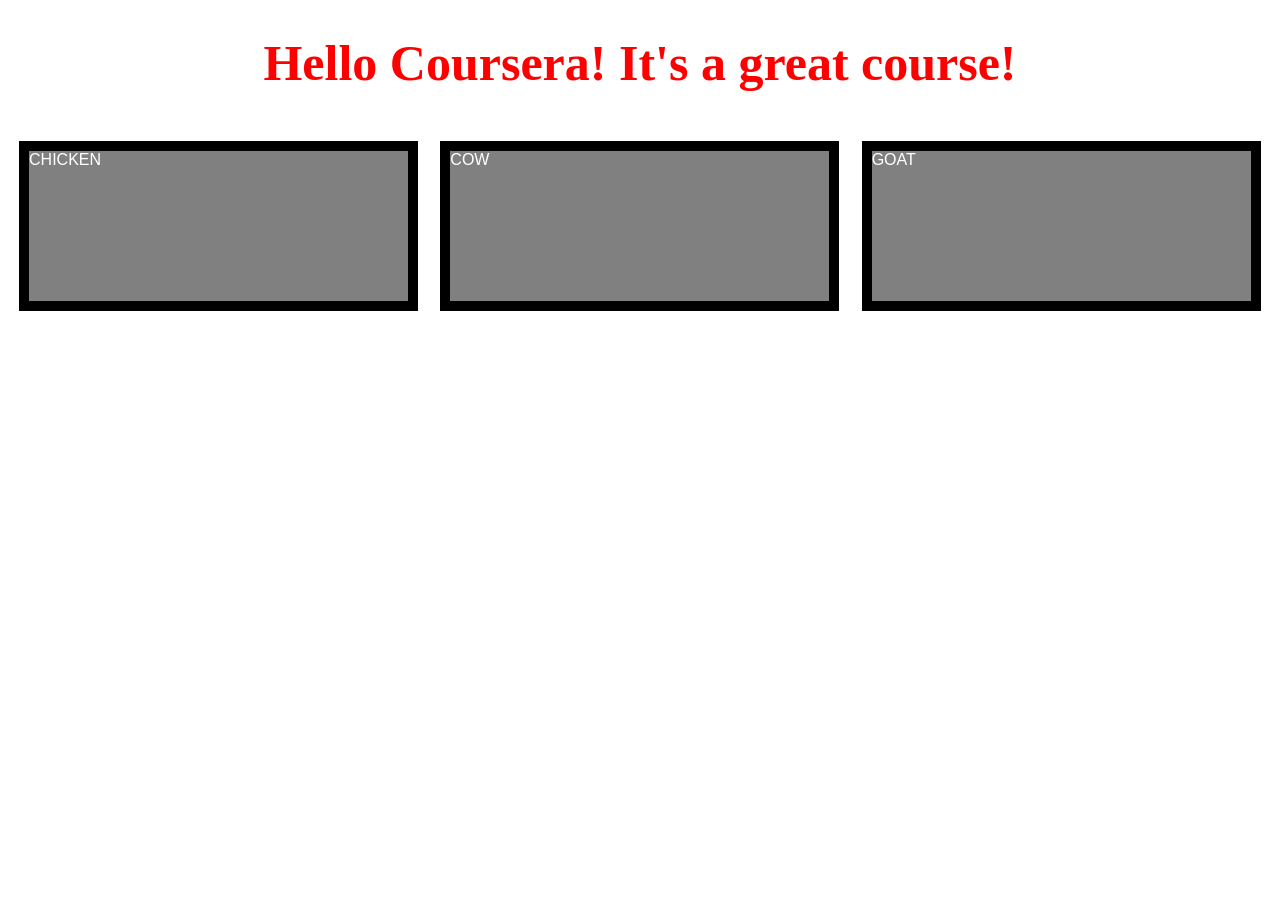
==== module2-solution/index.html @ 08e537cf "changes" ====
<!DOCTYPE html>
<html>
<head>
	<meta charset="utf-8">
	<meta name="viewport" content="width=device-width, intial-scale=1">
	<title>Hello Coursera</title>
	<link rel="stylesheet" href="css/index.css">
</head>
<body>
<h1>Hello Coursera! It's a great course!</h1>

<div class="row">
	<div class="col-lg-1 col-md-2 col-sm-3"><p>CHICKEN</p></div>
	<div class="col-lg-1 col-md-1 col-sm-3"><p>COW</p></div>
	<div class="col-lg-1 col-md-2 col-sm-3"><p>GOAT</p></div>
</div>
</body>
</html>
---- module2-solution/css/index.css ----
h1{
	font-family: cursive;
	font-size: 50px;
	text-align: center;
	color: red;
}
p {
  border: 10px solid black;
  background-color: grey;
  width: 90%;
  height: 150px;
  margin-right: auto;
  margin-left: auto;
  font-family: Helvetica;
  color: white;
}
.row {
  width: 100%;

}



@media (min-width: 992px) {
  .col-lg-1, .col-lg-2, .col-lg-3 {
    float: left;
   
  }
  .col-lg-1 {
    width: 33.33%;
  }
  .col-lg-2 {
    width: 66.66%;
  }
  .col-lg-3 {
    width: 100%;
  }

}

@media (min-width: 768px) and (max-width: 991px) {
  .col-md-1, .col-md-2, .col-md-3 {
    float: left;
  
  }
  .col-md-1 {
    width: 50.0%;
  }
  .col-md-2 {
    width: 50.0%;
  }
  .col-md-3 {
    width: 100%;
  }

}

@media (max-width: 767px) {
  .col-sm-1, .col-sm-2, .col-sm-3 {
    float: left;
  
  }
  .col-sm-1 {
    width: 33.33%;
  }
  .col-sm-2 {
    width: 66.66%;
  }
  .col-sm-3 {
    width: 100%;
  }

}
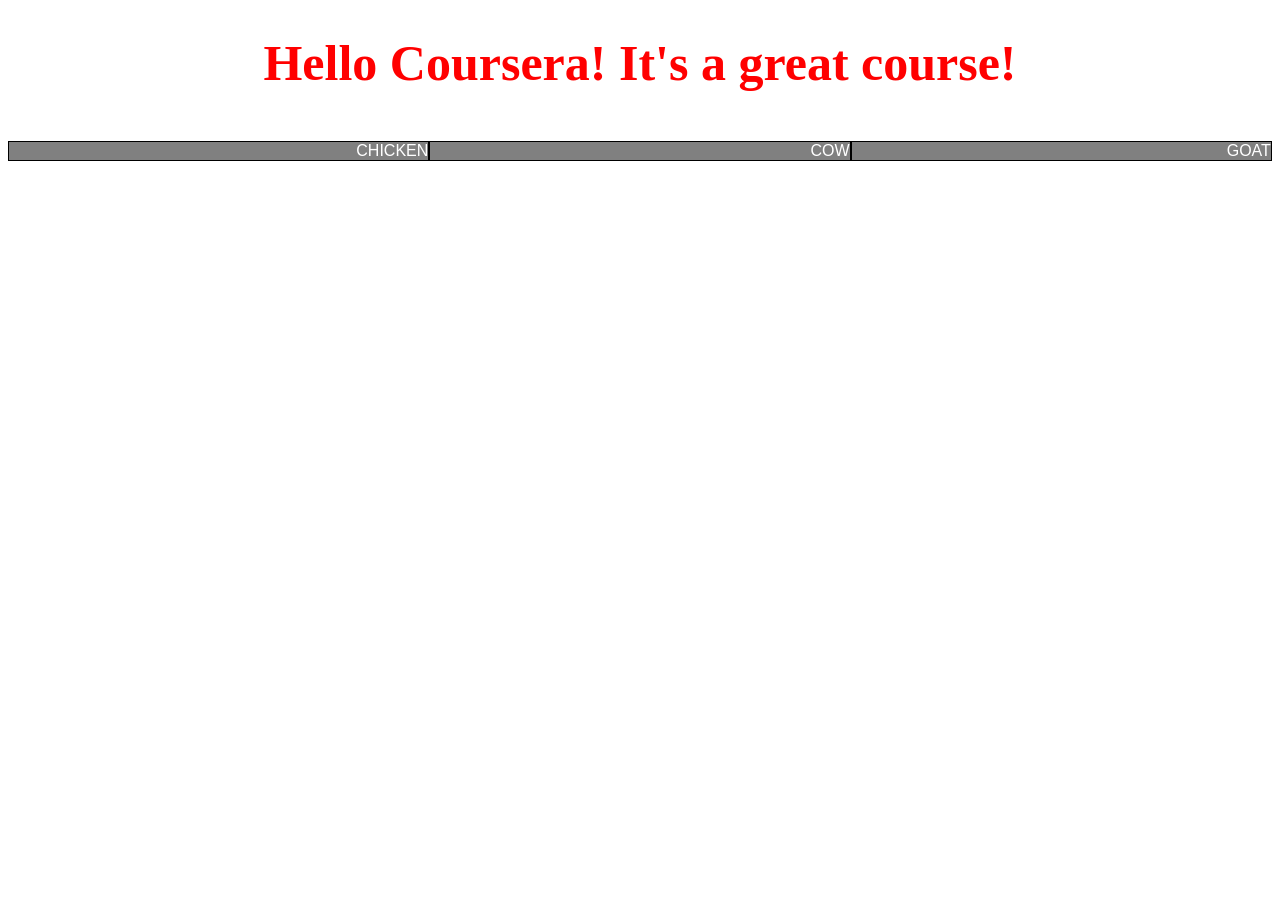
==== commit 1e8c993c: "changes" ====
--- a/module2-solution/index.html
+++ b/module2-solution/index.html
@@ -10,9 +10,9 @@
 <h1>Hello Coursera! It's a great course!</h1>
 
 <div class="row">
-	<div class="col-lg-1 col-md-2 col-sm-3"><p>CHICKEN</p></div>
-	<div class="col-lg-1 col-md-1 col-sm-3"><p>COW</p></div>
-	<div class="col-lg-1 col-md-2 col-sm-3"><p>GOAT</p></div>
+	<div class="col-lg-1 col-md-2 col-sm-3"><section><p>CHICKEN</p></section></div>
+	<div class="col-lg-1 col-md-1 col-sm-3"><section><p>COW</p></section></div>
+	<div class="col-lg-1 col-md-2 col-sm-3"><section><p>GOAT</p></section></div>
 </div>
 </body>
 </html>
--- a/module2-solution/css/index.css
+++ b/module2-solution/css/index.css
@@ -5,10 +5,9 @@
 	color: red;
 }
 p {
-  border: 10px solid black;
+  border: 1px solid black;
   background-color: grey;
-  width: 90%;
-  height: 150px;
+  text-align: right;
   margin-right: auto;
   margin-left: auto;
   font-family: Helvetica;
@@ -17,6 +16,10 @@
 .row {
   width: 100%;
 
+}
+
+* {
+  box-sizing: border-box;
 }
 
 
@@ -50,7 +53,7 @@
     width: 50.0%;
   }
   .col-md-3 {
-    width: 100%;
+    width: 100.0%;
   }
 
 }
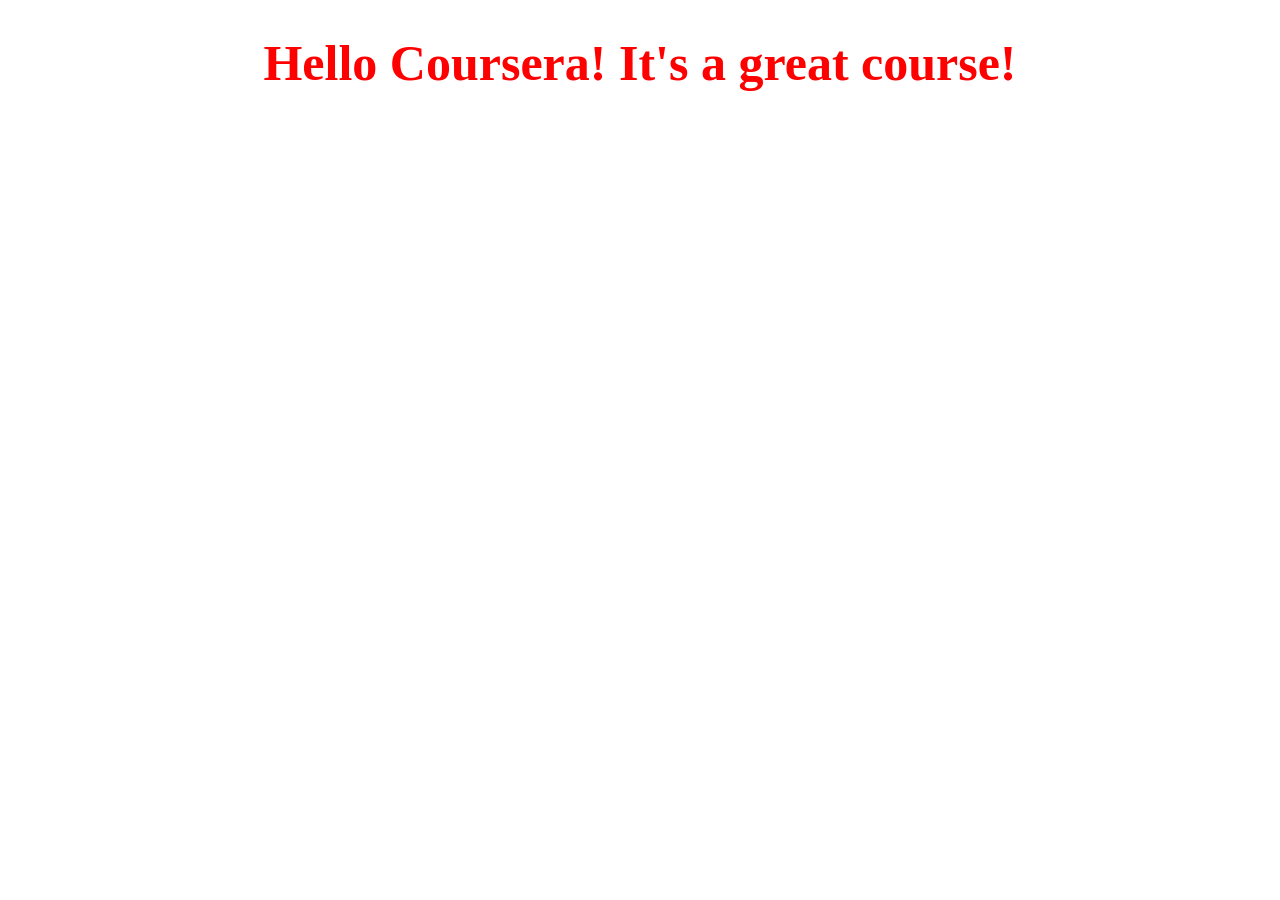
==== commit 5619d30a: "changes" ====
--- a/module2-solution/index.html
+++ b/module2-solution/index.html
@@ -10,9 +10,9 @@
 <h1>Hello Coursera! It's a great course!</h1>
 
 <div class="row">
-	<div class="col-lg-1 col-md-2 col-sm-3"><section><p>CHICKEN</p></section></div>
-	<div class="col-lg-1 col-md-1 col-sm-3"><section><p>COW</p></section></div>
-	<div class="col-lg-1 col-md-2 col-sm-3"><section><p>GOAT</p></section></div>
+	<div class="col-lg-1 col-md-2 col-sm-3"><p>CHICKEN</p></div>
+	<div class="col-lg-1 col-md-1 col-sm-3"><p>COW</p></div>
+	<div class="col-lg-1 col-md-2 col-sm-3"><p>GOAT</p></div>
 </div>
 </body>
 </html>
--- a/module2-solution/css/index.css
+++ b/module2-solution/css/index.css
@@ -4,19 +4,24 @@
 	text-align: center;
 	color: red;
 }
+
+}
+.row {
+  width: 100%;
+   border: 1px solid black;
+  background-color: red;
+
+
+}
 p {
-  border: 1px solid black;
-  background-color: grey;
+ 
   text-align: right;
   margin-right: auto;
   margin-left: auto;
   font-family: Helvetica;
   color: white;
 }
-.row {
-  width: 100%;
 
-}
 
 * {
   box-sizing: border-box;
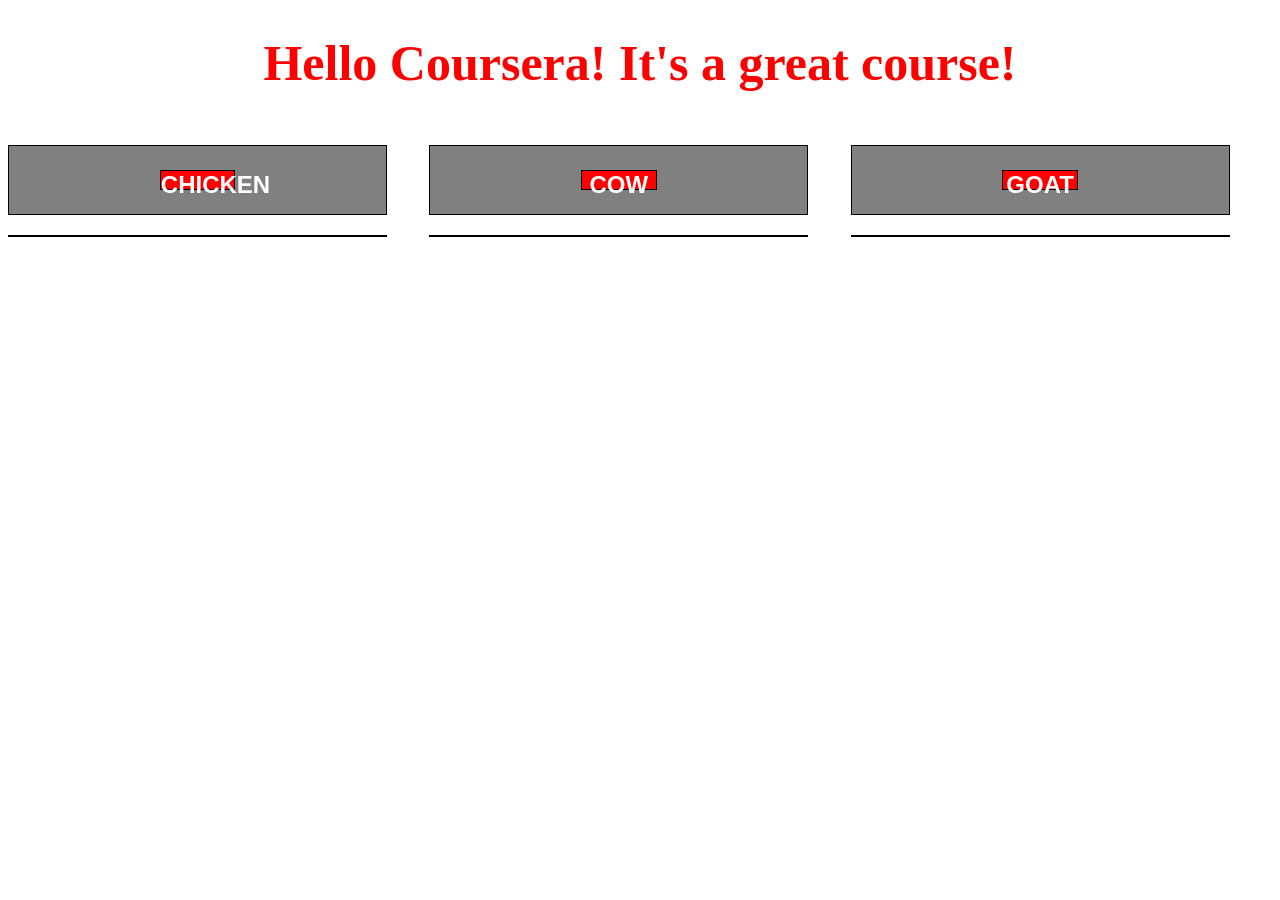
==== commit 8f5bf391: "changes" ====
--- a/module2-solution/index.html
+++ b/module2-solution/index.html
@@ -10,9 +10,9 @@
 <h1>Hello Coursera! It's a great course!</h1>
 
 <div class="row">
-	<div class="col-lg-1 col-md-2 col-sm-3"><p>CHICKEN</p></div>
-	<div class="col-lg-1 col-md-1 col-sm-3"><p>COW</p></div>
-	<div class="col-lg-1 col-md-2 col-sm-3"><p>GOAT</p></div>
+	<div class="col-lg-1 col-md-2 col-sm-3"><h2><p>CHICKEN</p><h2></div>
+	<div class="col-lg-1 col-md-1 col-sm-3"><h2><p>COW</p><h2></div>
+	<div class="col-lg-1 col-md-2 col-sm-3"><h2><p>GOAT</p><h2></div>
 </div>
 </body>
 </html>
--- a/module2-solution/css/index.css
+++ b/module2-solution/css/index.css
@@ -5,23 +5,29 @@
 	color: red;
 }
 
-}
-.row {
-  width: 100%;
-   border: 1px solid black;
+p {
+  border: 1px solid black;
   background-color: red;
-
-
-}
-p {
- 
-  text-align: right;
+  text-align: center;
+  width: 20%;
+  height: 20px;
   margin-right: auto;
   margin-left: auto;
   font-family: Helvetica;
   color: white;
 }
 
+h2{
+  border: 1px solid black;
+  background-color: grey;
+  width: 90%;
+  height: 150%;
+}
+
+.row {
+  width: 100%;
+
+}
 
 * {
   box-sizing: border-box;
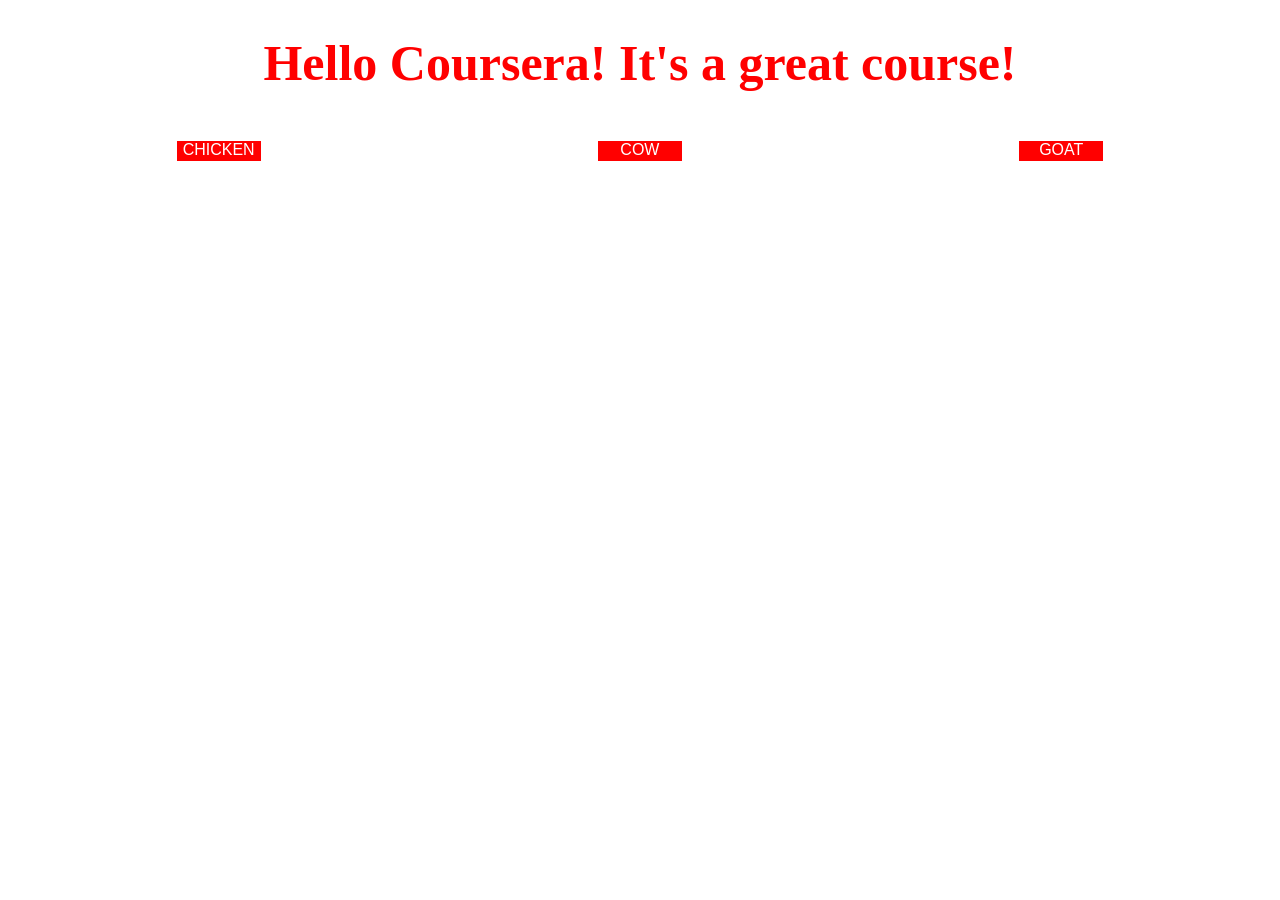
==== commit 94bdef90: "changes" ====
--- a/module2-solution/index.html
+++ b/module2-solution/index.html
@@ -10,9 +10,9 @@
 <h1>Hello Coursera! It's a great course!</h1>
 
 <div class="row">
-	<div class="col-lg-1 col-md-2 col-sm-3"><h2><p>CHICKEN</p><h2></div>
-	<div class="col-lg-1 col-md-1 col-sm-3"><h2><p>COW</p><h2></div>
-	<div class="col-lg-1 col-md-2 col-sm-3"><h2><p>GOAT</p><h2></div>
+	<div class="col-lg-1 col-md-2 col-sm-3"><section><p>CHICKEN</p><section></div>
+	<div class="col-lg-1 col-md-1 col-sm-3"><section><p>COW</p><section></div>
+	<div class="col-lg-1 col-md-2 col-sm-3"><section><p>GOAT</p><section></div>
 </div>
 </body>
 </html>
--- a/module2-solution/css/index.css
+++ b/module2-solution/css/index.css
@@ -6,7 +6,6 @@
 }
 
 p {
-  border: 1px solid black;
   background-color: red;
   text-align: center;
   width: 20%;
@@ -17,7 +16,7 @@
   color: white;
 }
 
-h2{
+.section{
   border: 1px solid black;
   background-color: grey;
   width: 90%;
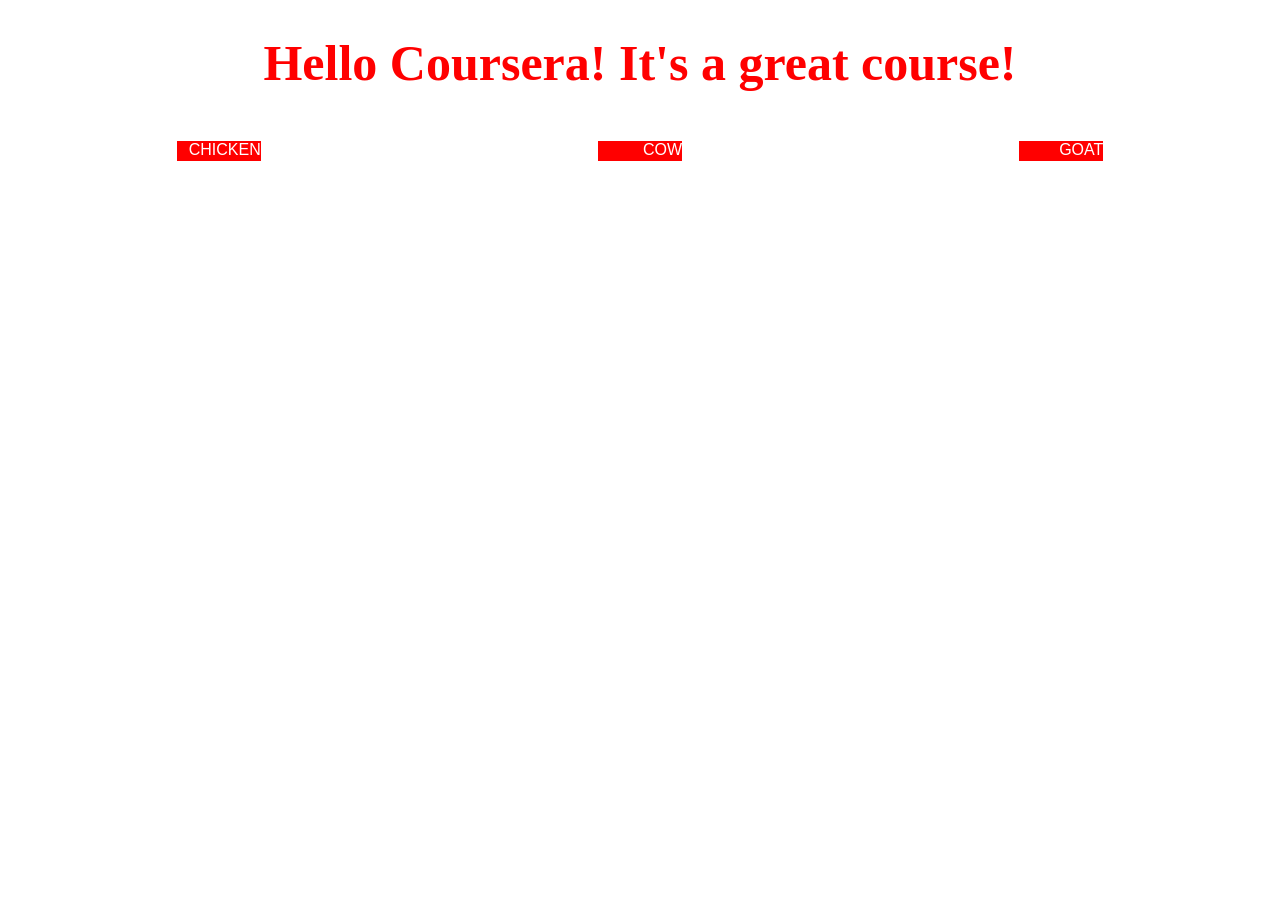
==== commit c26b0a88: "changes" ====
--- a/module2-solution/index.html
+++ b/module2-solution/index.html
@@ -10,9 +10,9 @@
 <h1>Hello Coursera! It's a great course!</h1>
 
 <div class="row">
-	<div class="col-lg-1 col-md-2 col-sm-3"><section><p>CHICKEN</p><section></div>
-	<div class="col-lg-1 col-md-1 col-sm-3"><section><p>COW</p><section></div>
-	<div class="col-lg-1 col-md-2 col-sm-3"><section><p>GOAT</p><section></div>
+	<div class="col-lg-1 col-md-2 col-sm-3"><section><p>CHICKEN</p></section></div>
+	<div class="col-lg-1 col-md-1 col-sm-3"><section><p>COW</p></section></div>
+	<div class="col-lg-1 col-md-2 col-sm-3"><section><p>GOAT</p></section></div>
 </div>
 </body>
 </html>
--- a/module2-solution/css/index.css
+++ b/module2-solution/css/index.css
@@ -7,7 +7,7 @@
 
 p {
   background-color: red;
-  text-align: center;
+  text-align: right;
   width: 20%;
   height: 20px;
   margin-right: auto;
@@ -16,7 +16,7 @@
   color: white;
 }
 
-.section{
+.section {
   border: 1px solid black;
   background-color: grey;
   width: 90%;
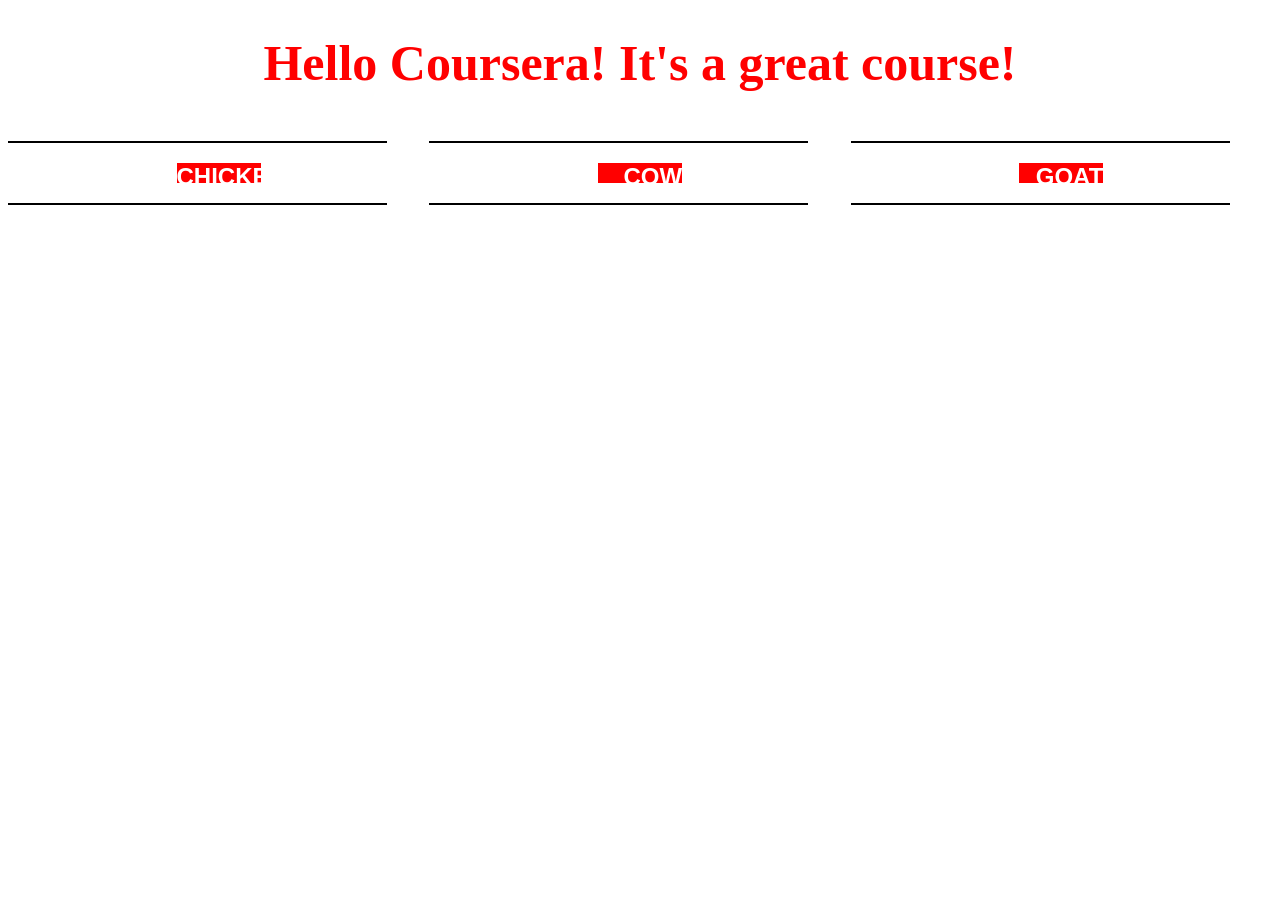
==== commit cddd865d: "changes" ====
--- a/module2-solution/index.html
+++ b/module2-solution/index.html
@@ -10,9 +10,9 @@
 <h1>Hello Coursera! It's a great course!</h1>
 
 <div class="row">
-	<div class="col-lg-1 col-md-2 col-sm-3"><section><p>CHICKEN</p></section></div>
-	<div class="col-lg-1 col-md-1 col-sm-3"><section><p>COW</p></section></div>
-	<div class="col-lg-1 col-md-2 col-sm-3"><section><p>GOAT</p></section></div>
+	<div class="col-lg-1 col-md-2 col-sm-3"><p><h2>CHICKEN</h2></p></div>
+	<div class="col-lg-1 col-md-1 col-sm-3"><p><h2>COW</h2></p></div>
+	<div class="col-lg-1 col-md-2 col-sm-3"><p><h2>GOAT</h2></p></div>
 </div>
 </body>
 </html>
--- a/module2-solution/css/index.css
+++ b/module2-solution/css/index.css
@@ -5,7 +5,7 @@
 	color: red;
 }
 
-p {
+h2 {
   background-color: red;
   text-align: right;
   width: 20%;
@@ -16,7 +16,7 @@
   color: white;
 }
 
-.section {
+p {
   border: 1px solid black;
   background-color: grey;
   width: 90%;
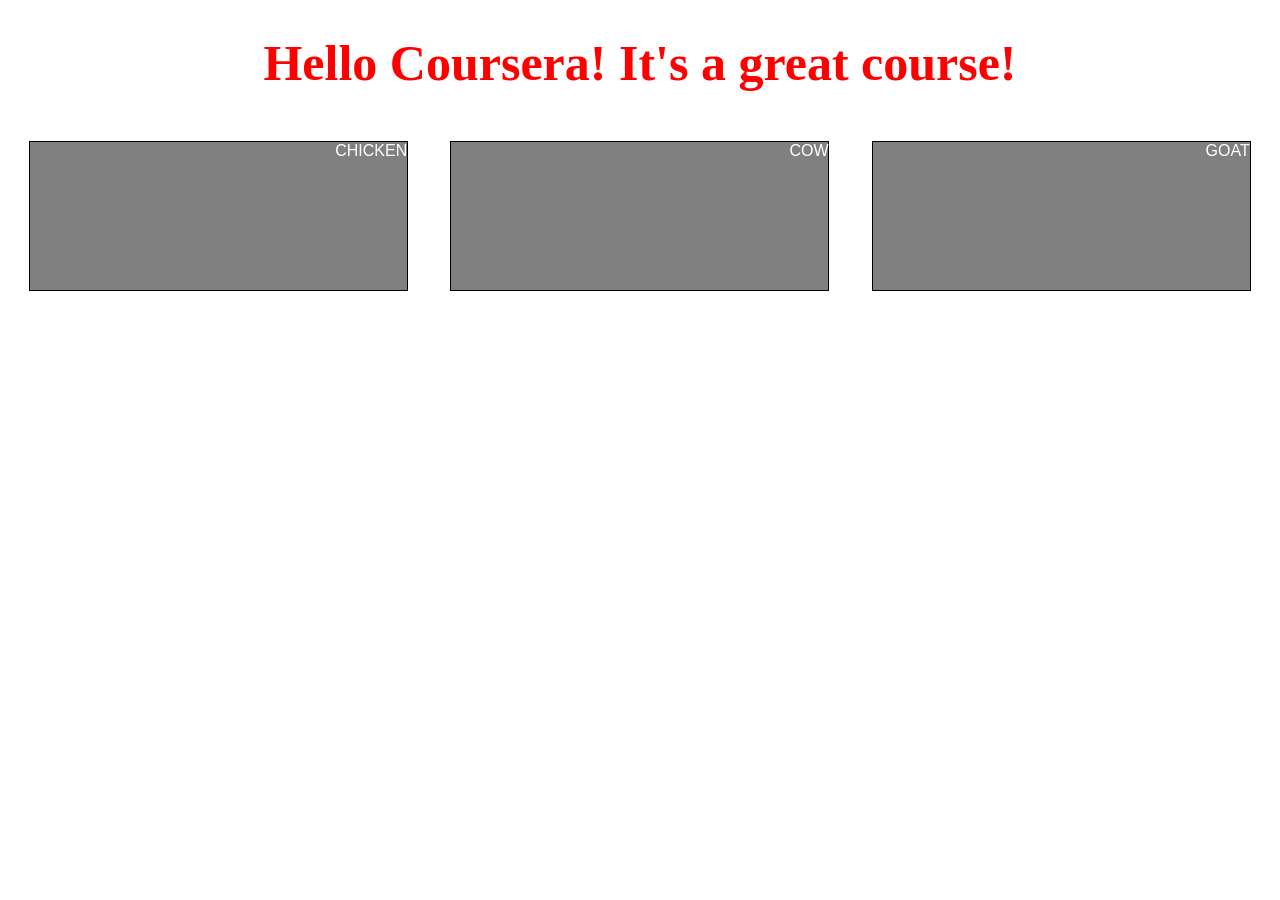
==== commit 07481c0e: "changes" ====
--- a/module2-solution/index.html
+++ b/module2-solution/index.html
@@ -10,9 +10,9 @@
 <h1>Hello Coursera! It's a great course!</h1>
 
 <div class="row">
-	<div class="col-lg-1 col-md-2 col-sm-3"><p><h2>CHICKEN</h2></p></div>
-	<div class="col-lg-1 col-md-1 col-sm-3"><p><h2>COW</h2></p></div>
-	<div class="col-lg-1 col-md-2 col-sm-3"><p><h2>GOAT</h2></p></div>
+	<div class="col-lg-1 col-md-2 col-sm-3"><p>CHICKEN</p></div>
+	<div class="col-lg-1 col-md-1 col-sm-3"><p>COW</p></div>
+	<div class="col-lg-1 col-md-2 col-sm-3"><p>GOAT</p></div>
 </div>
 </body>
 </html>
--- a/module2-solution/css/index.css
+++ b/module2-solution/css/index.css
@@ -4,25 +4,17 @@
 	text-align: center;
 	color: red;
 }
-
-h2 {
-  background-color: red;
+p {
+  border: 1px solid black;
+  background-color: grey;
   text-align: right;
-  width: 20%;
-  height: 20px;
+  width: 90%;
+  height: 150px;
   margin-right: auto;
   margin-left: auto;
   font-family: Helvetica;
   color: white;
 }
-
-p {
-  border: 1px solid black;
-  background-color: grey;
-  width: 90%;
-  height: 150%;
-}
-
 .row {
   width: 100%;
 
